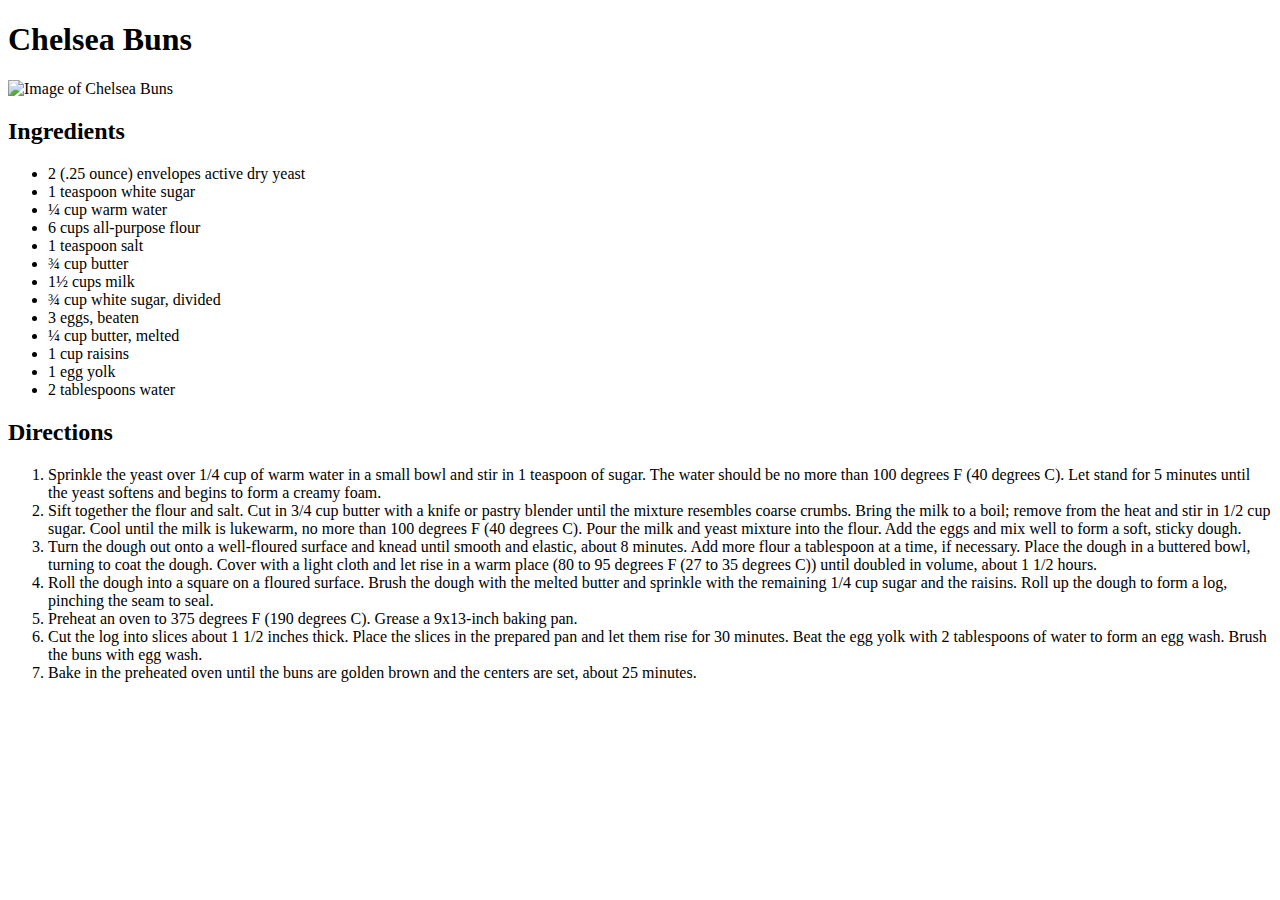
==== recipes/chelsea-buns.html @ 26d7ddb6 "Add Few More Recipes, Update Links in index.html" ====
<!DOCTYPE html>
<html lang="en">
<head>
    <meta charset="UTF-8">
    <meta http-equiv="X-UA-Compatible" content="IE=edge">
    <meta name="viewport" content="width=device-width, initial-scale=1.0">
    <title>Chelsea Buns</title>
</head>
<body>
    <h1>Chelsea Buns</h1>
    <img src="https://imagesvc.meredithcorp.io/v3/mm/image?url=https%3A%2F%2Fstatic.onecms.io%2Fwp-content%2Fuploads%2Fsites%2F43%2F2022%2F05%2F12%2FChelsea-Buns-2000.jpg"
     alt="Image of Chelsea Buns" width=50% height=50%>
    <h2>Ingredients</h2>
    <ul>
        <li>2 (.25 ounce) envelopes active dry yeast</li>

        <li>1 teaspoon white sugar</li>

        <li>¼ cup warm water</li>

        <li>6 cups all-purpose flour</li>

        <li>1 teaspoon salt</li>

        <li>¾ cup butter</li>

        <li>1½ cups milk</li>

        <li>¾ cup white sugar, divided</li>

        <li>3 eggs, beaten</li>

        <li>¼ cup butter, melted</li>

        <li>1 cup raisins</li>

        <li>1 egg yolk</li>

        <li>2 tablespoons water</li>
    </ul>

    <h2>Directions</h2>
    <ol>
        <li>Sprinkle the yeast over 1/4 cup of warm water in a small bowl and stir in 1 teaspoon of sugar. The water should be no more than 100 degrees F (40 degrees C). Let stand for 5 minutes until the yeast softens and begins to form a creamy foam.
        </li>

        <li>Sift together the flour and salt. Cut in 3/4 cup butter with a knife or pastry blender until the mixture resembles coarse crumbs. Bring the milk to a boil; remove from the heat and stir in 1/2 cup sugar. Cool until the milk is lukewarm, no more than 100 degrees F (40 degrees C). Pour the milk and yeast mixture into the flour. Add the eggs and mix well to form a soft, sticky dough.
        </li>

        <li>Turn the dough out onto a well-floured surface and knead until smooth and elastic, about 8 minutes. Add more flour a tablespoon at a time, if necessary. Place the dough in a buttered bowl, turning to coat the dough. Cover with a light cloth and let rise in a warm place (80 to 95 degrees F (27 to 35 degrees C)) until doubled in volume, about 1 1/2 hours.
        </li>

        <li>Roll the dough into a square on a floured surface. Brush the dough with the melted butter and sprinkle with the remaining 1/4 cup sugar and the raisins. Roll up the dough to form a log, pinching the seam to seal.
        </li>

        <li>Preheat an oven to 375 degrees F (190 degrees C). Grease a 9x13-inch baking pan.</li>
        
        <li>Cut the log into slices about 1 1/2 inches thick. Place the slices in the prepared pan and let them rise for 30 minutes. Beat the egg yolk with 2 tablespoons of water to form an egg wash. Brush the buns with egg wash.</li>
        
        <li>Bake in the preheated oven until the buns are golden brown and the centers are set, about 25 minutes.</li>
    </ol>
</body>
</html>
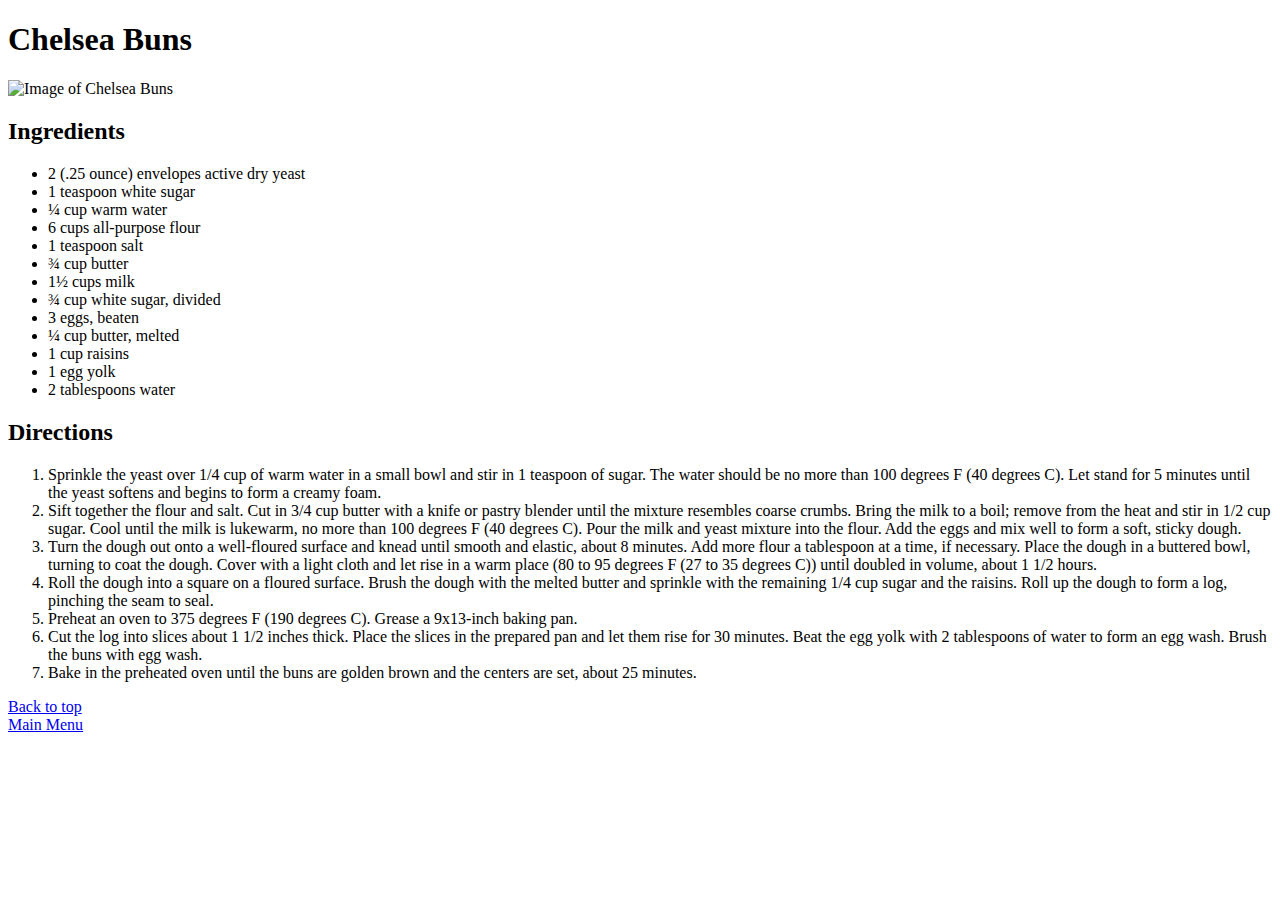
==== commit 860f562b: "Add Navigation Buttons in recipes pages" ====
--- a/recipes/chelsea-buns.html
+++ b/recipes/chelsea-buns.html
@@ -59,5 +59,8 @@
         
         <li>Bake in the preheated oven until the buns are golden brown and the centers are set, about 25 minutes.</li>
     </ol>
+    <a href="chelsea-buns.html">Back to top</a>
+    <br>
+    <a href="../index.html">Main Menu</a>
 </body>
 </html>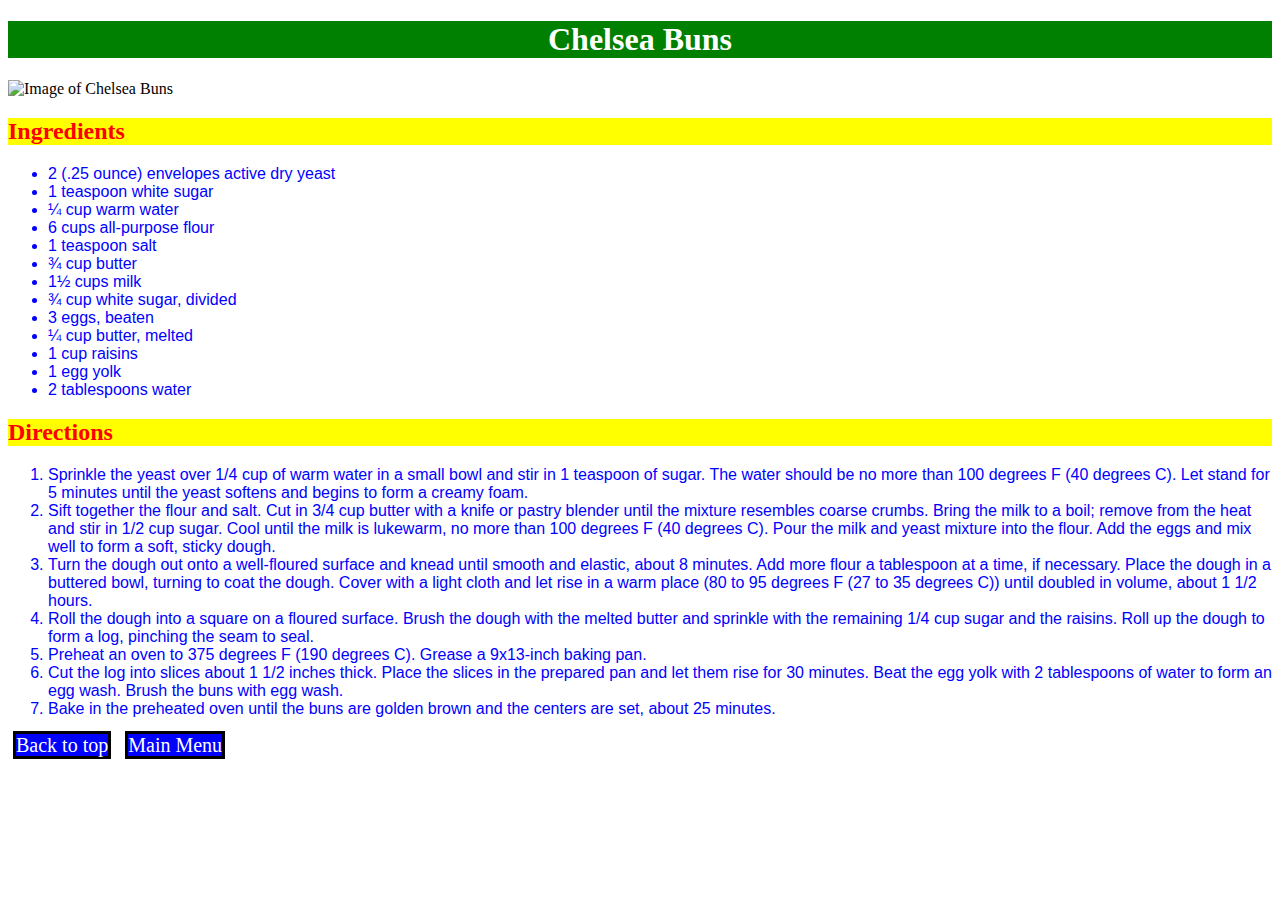
==== commit 216ec857: "Add CSS" ====
--- a/recipes/chelsea-buns.html
+++ b/recipes/chelsea-buns.html
@@ -4,6 +4,7 @@
     <meta charset="UTF-8">
     <meta http-equiv="X-UA-Compatible" content="IE=edge">
     <meta name="viewport" content="width=device-width, initial-scale=1.0">
+    <link rel="stylesheet" href="../css/styles.css">
     <title>Chelsea Buns</title>
 </head>
 <body>
@@ -59,8 +60,9 @@
         
         <li>Bake in the preheated oven until the buns are golden brown and the centers are set, about 25 minutes.</li>
     </ol>
-    <a href="chelsea-buns.html">Back to top</a>
-    <br>
-    <a href="../index.html">Main Menu</a>
+    <a href="chelsea-buns.html" class="nav">Back to top</a>
+    
+    <a href="../index.html" class="nav">Main Menu</a>
 </body>
-</html>+</html>
+
--- a/css/styles.css
+++ b/css/styles.css
@@ -0,0 +1,26 @@
+
+h1 {
+    background-color: green;
+    color: white;
+    text-align: center
+}
+
+h2 {
+    color: red;
+    background-color: yellow;
+}
+
+li {
+    color: blue;
+    font-family: 'Lucida Sans', 'Lucida Sans Regular', 'Lucida Grande', 'Lucida Sans Unicode', Geneva, Verdana, sans-serif;
+}
+
+.nav {
+    font-size: 20px;
+    text-decoration: none;
+    border: 3px solid black;
+    margin: 5px;
+    background-color: blue;
+    color: white
+    
+}